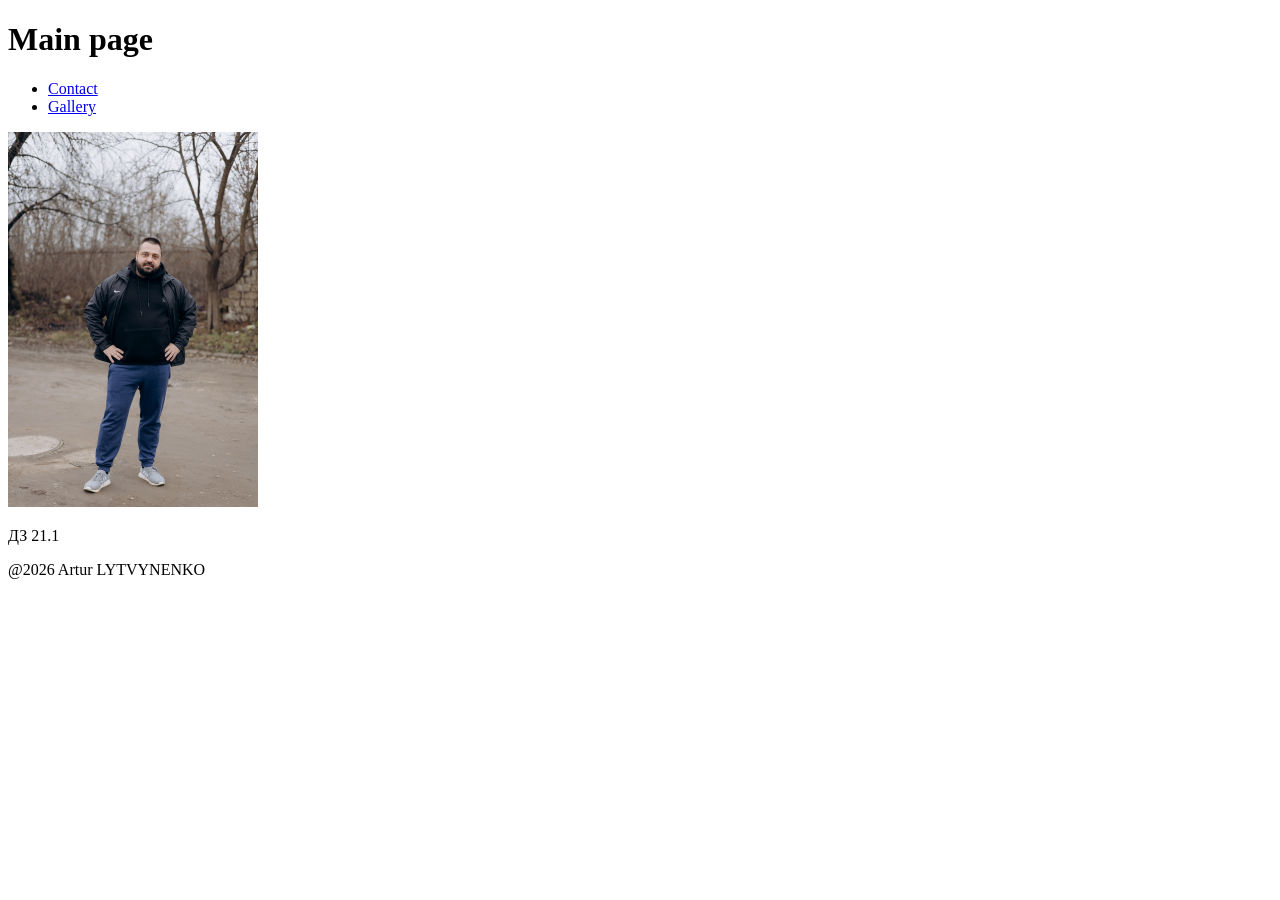
==== index.html @ 605af892 "ДЗ 21.1" ====
<!doctype html>
<html lang="en">
<head>
    <meta charset="utf-8">
    <title>Main page</title>
</head>
<body>
<header>
    <h1>Main page</h1>
    <nav>
        <ul>
            <li><a href="pages/contact.html">Contact</a></li>
            <li><a href="pages/gallery.html">Gallery</a></li>
        </ul>
    </nav>
</header>
<main>
    <section>
        <img src="photo/IMG_3560.jpg" alt="Artur" class="photo" width="250" height="375">
        <p>ДЗ 21.1</p>
    </section>
</main>
<footer>
    <p>@2026 Artur LYTVYNENKO</p>
</footer>
</body>
</html>
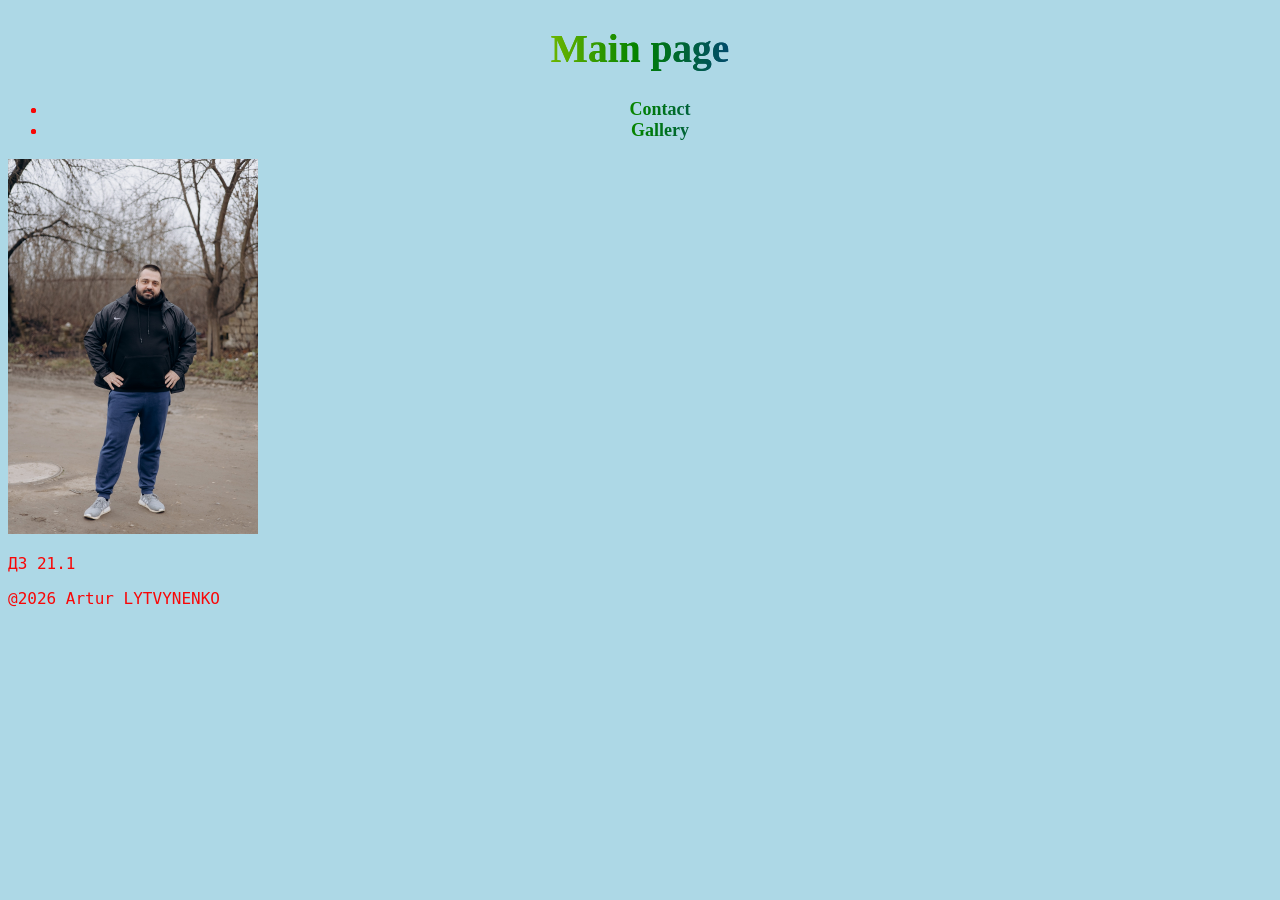
==== commit f02ca079: "ДЗ 22.1" ====
--- a/index.html
+++ b/index.html
@@ -3,6 +3,7 @@
 <head>
     <meta charset="utf-8">
     <title>Main page</title>
+    <link rel="stylesheet" href="style.css">
 </head>
 <body>
 <header>
--- a/style.css
+++ b/style.css
@@ -0,0 +1,35 @@
+body {
+    font-family: monospace;
+    background:lightblue;
+    color: #f80707;
+    animation: blink 1s steps(1) infinite;
+    font-size: large;
+}
+
+@keyframes blink {
+    50% { color: black; }
+}
+h1 {
+    background: linear-gradient(90deg, red, orange, yellow, green, blue, indigo, violet);
+    -webkit-background-clip: text;
+    -webkit-text-fill-color: transparent;
+}
+header{
+    background: linear-gradient(90deg, red, orange, yellow, green, blue, indigo, violet);
+    -webkit-background-clip: text;
+    -webkit-text-fill-color: transparent;
+}
+header h1{
+    text-align: center;
+    font-family: "Comic Sans MS";
+}
+header nav ul{
+    font-family: "Comic Sans MS";
+    text-align: center;
+}
+header nav ul li a{
+    text-decoration: none;
+    color: black;
+    font-weight: bold;
+
+
